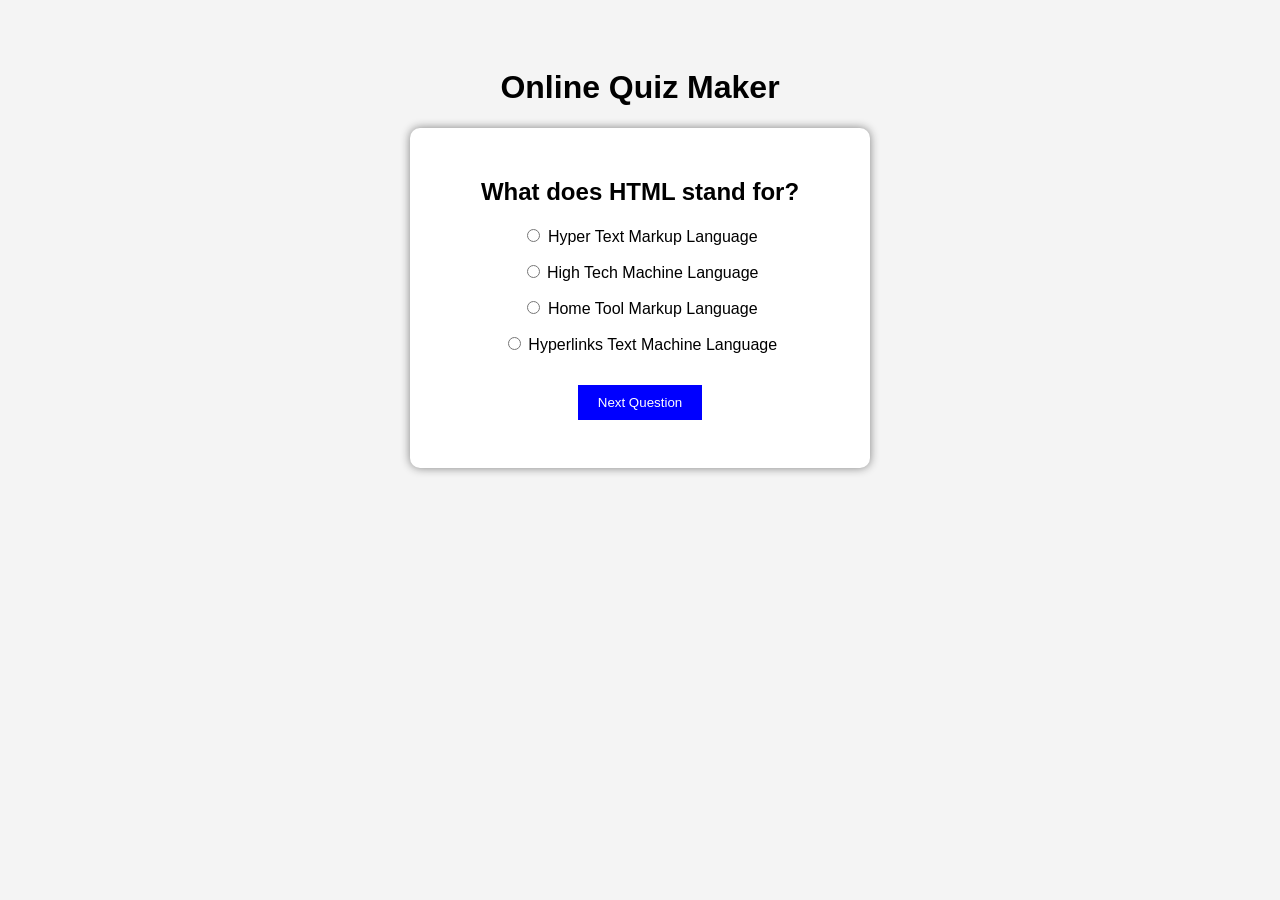
==== index.html @ d67db8a5 "Add files via upload" ====
<!DOCTYPE html>
<html>
<head>
<title>Online Quiz Maker</title>

<style>

body{
font-family: Arial;
background:#f4f4f4;
text-align:center;
padding:40px;
}

.quiz-box{
background:white;
padding:30px;
width:400px;
margin:auto;
border-radius:10px;
box-shadow:0 0 10px gray;
}

button{
background:blue;
color:white;
padding:10px 20px;
border:none;
margin-top:15px;
cursor:pointer;
}

</style>

</head>

<body>

<h1>Online Quiz Maker</h1>

<div class="quiz-box">

<h2 id="question">Question will appear here</h2>

<div id="answers"></div>

<button onclick="nextQuestion()">Next Question</button>

<h3 id="result"></h3>

</div>

<script>

let quiz = [
{
question:"What does HTML stand for?",
answers:["Hyper Text Markup Language","High Tech Machine Language","Home Tool Markup Language","Hyperlinks Text Machine Language"],
correct:0
},

{
question:"Which language is used for styling websites?",
answers:["HTML","CSS","Python","Java"],
correct:1
},

{
question:"Which language makes websites interactive?",
answers:["CSS","HTML","JavaScript","SQL"],
correct:2
}

];

let currentQuestion = 0;
let score = 0;

function loadQuestion(){

let q = quiz[currentQuestion];

document.getElementById("question").innerText = q.question;

let answersHTML = "";

for(let i=0;i<q.answers.length;i++){

answersHTML += `<p>
<input type="radio" name="answer" value="${i}">
${q.answers[i]}
</p>`;

}

document.getElementById("answers").innerHTML = answersHTML;

}

function nextQuestion(){

let selected = document.querySelector('input[name="answer"]:checked');

if(!selected){
alert("Please select an answer");
return;
}

if(selected.value == quiz[currentQuestion].correct){
score++;
}

currentQuestion++;

if(currentQuestion < quiz.length){
loadQuestion();
}else{
document.querySelector(".quiz-box").innerHTML =
`<h2>Quiz Completed</h2>
<h3>Your Score: ${score} / ${quiz.length}</h3>`;
}

}

loadQuestion();

</script>

</body>
</html>
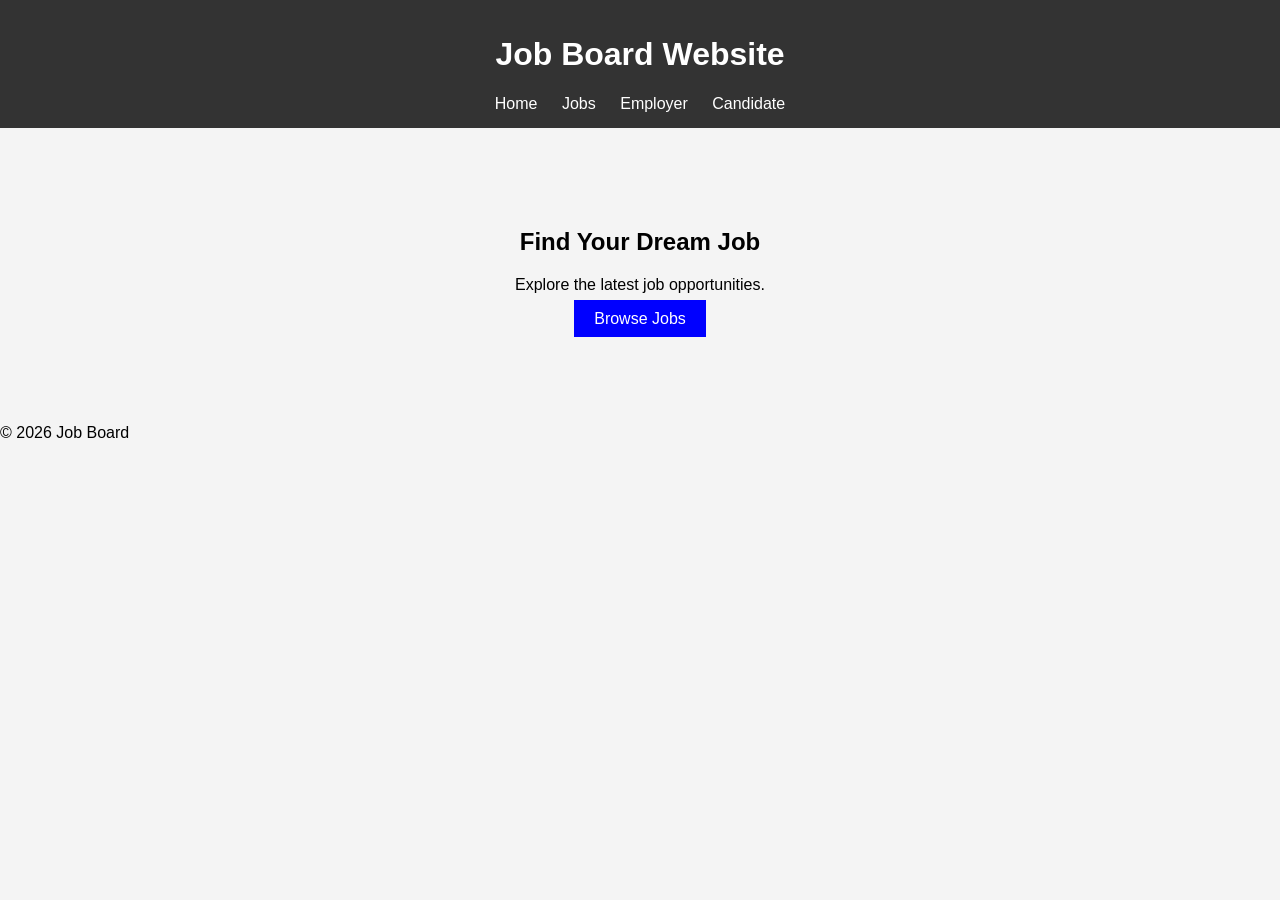
==== commit cf949eb6: "Add files via upload" ====
--- a/index.html
+++ b/index.html
@@ -1,130 +1,35 @@
 <!DOCTYPE html>
 <html>
 <head>
-<title>Online Quiz Maker</title>
-
-<style>
-
-body{
-font-family: Arial;
-background:#f4f4f4;
-text-align:center;
-padding:40px;
-}
-
-.quiz-box{
-background:white;
-padding:30px;
-width:400px;
-margin:auto;
-border-radius:10px;
-box-shadow:0 0 10px gray;
-}
-
-button{
-background:blue;
-color:white;
-padding:10px 20px;
-border:none;
-margin-top:15px;
-cursor:pointer;
-}
-
-</style>
-
+<title>Job Board</title>
+<link rel="stylesheet" href="style.css">
 </head>
 
 <body>
 
-<h1>Online Quiz Maker</h1>
+<header>
+<h1>Job Board Website</h1>
 
-<div class="quiz-box">
+<nav>
+<a href="index.html">Home</a>
+<a href="jobs.html">Jobs</a>
+<a href="employer.html">Employer</a>
+<a href="candidate.html">Candidate</a>
+</nav>
+</header>
 
-<h2 id="question">Question will appear here</h2>
+<section class="hero">
 
-<div id="answers"></div>
+<h2>Find Your Dream Job</h2>
+<p>Explore the latest job opportunities.</p>
 
-<button onclick="nextQuestion()">Next Question</button>
+<a class="btn" href="jobs.html">Browse Jobs</a>
 
-<h3 id="result"></h3>
+</section>
 
-</div>
-
-<script>
-
-let quiz = [
-{
-question:"What does HTML stand for?",
-answers:["Hyper Text Markup Language","High Tech Machine Language","Home Tool Markup Language","Hyperlinks Text Machine Language"],
-correct:0
-},
-
-{
-question:"Which language is used for styling websites?",
-answers:["HTML","CSS","Python","Java"],
-correct:1
-},
-
-{
-question:"Which language makes websites interactive?",
-answers:["CSS","HTML","JavaScript","SQL"],
-correct:2
-}
-
-];
-
-let currentQuestion = 0;
-let score = 0;
-
-function loadQuestion(){
-
-let q = quiz[currentQuestion];
-
-document.getElementById("question").innerText = q.question;
-
-let answersHTML = "";
-
-for(let i=0;i<q.answers.length;i++){
-
-answersHTML += `<p>
-<input type="radio" name="answer" value="${i}">
-${q.answers[i]}
-</p>`;
-
-}
-
-document.getElementById("answers").innerHTML = answersHTML;
-
-}
-
-function nextQuestion(){
-
-let selected = document.querySelector('input[name="answer"]:checked');
-
-if(!selected){
-alert("Please select an answer");
-return;
-}
-
-if(selected.value == quiz[currentQuestion].correct){
-score++;
-}
-
-currentQuestion++;
-
-if(currentQuestion < quiz.length){
-loadQuestion();
-}else{
-document.querySelector(".quiz-box").innerHTML =
-`<h2>Quiz Completed</h2>
-<h3>Your Score: ${score} / ${quiz.length}</h3>`;
-}
-
-}
-
-loadQuestion();
-
-</script>
+<footer>
+<p>© 2026 Job Board</p>
+</footer>
 
 </body>
 </html>
--- a/style.css
+++ b/style.css
@@ -0,0 +1,43 @@
+body{
+font-family: Arial;
+margin:0;
+background:#f4f4f4;
+}
+
+header{
+background:#333;
+color:white;
+padding:15px;
+text-align:center;
+}
+
+nav a{
+color:white;
+margin:10px;
+text-decoration:none;
+}
+
+.hero{
+text-align:center;
+padding:80px;
+}
+
+.btn{
+background:blue;
+color:white;
+padding:10px 20px;
+text-decoration:none;
+}
+
+.job-container{
+display:flex;
+gap:20px;
+padding:20px;
+}
+
+.job-card{
+background:white;
+padding:20px;
+border-radius:10px;
+box-shadow:0 0 10px gray;
+}
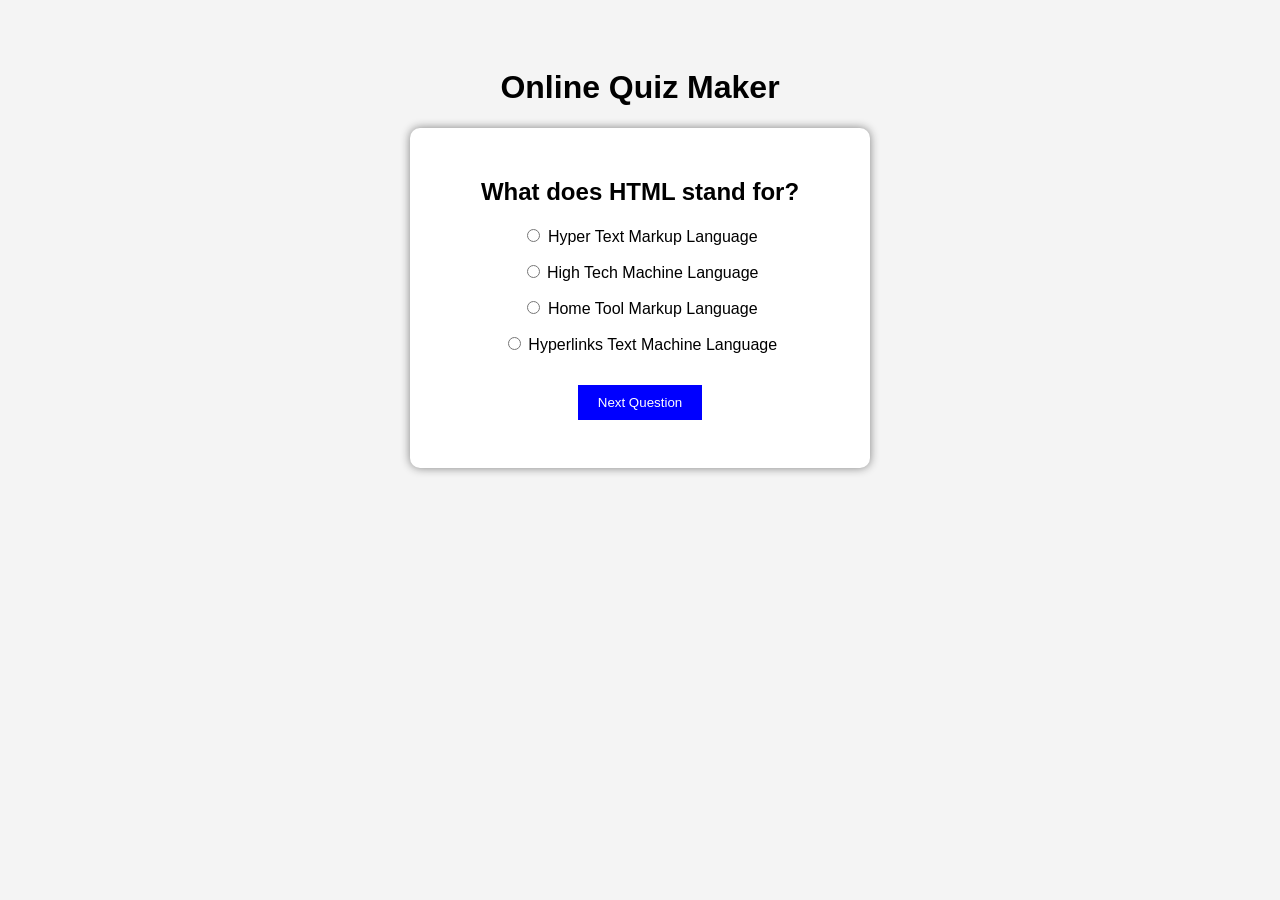
==== commit f94d108a: "Add files via upload" ====
--- a/index.html
+++ b/index.html
@@ -1,35 +1,130 @@
 <!DOCTYPE html>
 <html>
 <head>
-<title>Job Board</title>
-<link rel="stylesheet" href="style.css">
+<title>Online Quiz Maker</title>
+
+<style>
+
+body{
+font-family: Arial;
+background:#f4f4f4;
+text-align:center;
+padding:40px;
+}
+
+.quiz-box{
+background:white;
+padding:30px;
+width:400px;
+margin:auto;
+border-radius:10px;
+box-shadow:0 0 10px gray;
+}
+
+button{
+background:blue;
+color:white;
+padding:10px 20px;
+border:none;
+margin-top:15px;
+cursor:pointer;
+}
+
+</style>
+
 </head>
 
 <body>
 
-<header>
-<h1>Job Board Website</h1>
+<h1>Online Quiz Maker</h1>
 
-<nav>
-<a href="index.html">Home</a>
-<a href="jobs.html">Jobs</a>
-<a href="employer.html">Employer</a>
-<a href="candidate.html">Candidate</a>
-</nav>
-</header>
+<div class="quiz-box">
 
-<section class="hero">
+<h2 id="question">Question will appear here</h2>
 
-<h2>Find Your Dream Job</h2>
-<p>Explore the latest job opportunities.</p>
+<div id="answers"></div>
 
-<a class="btn" href="jobs.html">Browse Jobs</a>
+<button onclick="nextQuestion()">Next Question</button>
 
-</section>
+<h3 id="result"></h3>
 
-<footer>
-<p>© 2026 Job Board</p>
-</footer>
+</div>
+
+<script>
+
+let quiz = [
+{
+question:"What does HTML stand for?",
+answers:["Hyper Text Markup Language","High Tech Machine Language","Home Tool Markup Language","Hyperlinks Text Machine Language"],
+correct:0
+},
+
+{
+question:"Which language is used for styling websites?",
+answers:["HTML","CSS","Python","Java"],
+correct:1
+},
+
+{
+question:"Which language makes websites interactive?",
+answers:["CSS","HTML","JavaScript","SQL"],
+correct:2
+}
+
+];
+
+let currentQuestion = 0;
+let score = 0;
+
+function loadQuestion(){
+
+let q = quiz[currentQuestion];
+
+document.getElementById("question").innerText = q.question;
+
+let answersHTML = "";
+
+for(let i=0;i<q.answers.length;i++){
+
+answersHTML += `<p>
+<input type="radio" name="answer" value="${i}">
+${q.answers[i]}
+</p>`;
+
+}
+
+document.getElementById("answers").innerHTML = answersHTML;
+
+}
+
+function nextQuestion(){
+
+let selected = document.querySelector('input[name="answer"]:checked');
+
+if(!selected){
+alert("Please select an answer");
+return;
+}
+
+if(selected.value == quiz[currentQuestion].correct){
+score++;
+}
+
+currentQuestion++;
+
+if(currentQuestion < quiz.length){
+loadQuestion();
+}else{
+document.querySelector(".quiz-box").innerHTML =
+`<h2>Quiz Completed</h2>
+<h3>Your Score: ${score} / ${quiz.length}</h3>`;
+}
+
+}
+
+loadQuestion();
+
+</script>
 
 </body>
 </html>
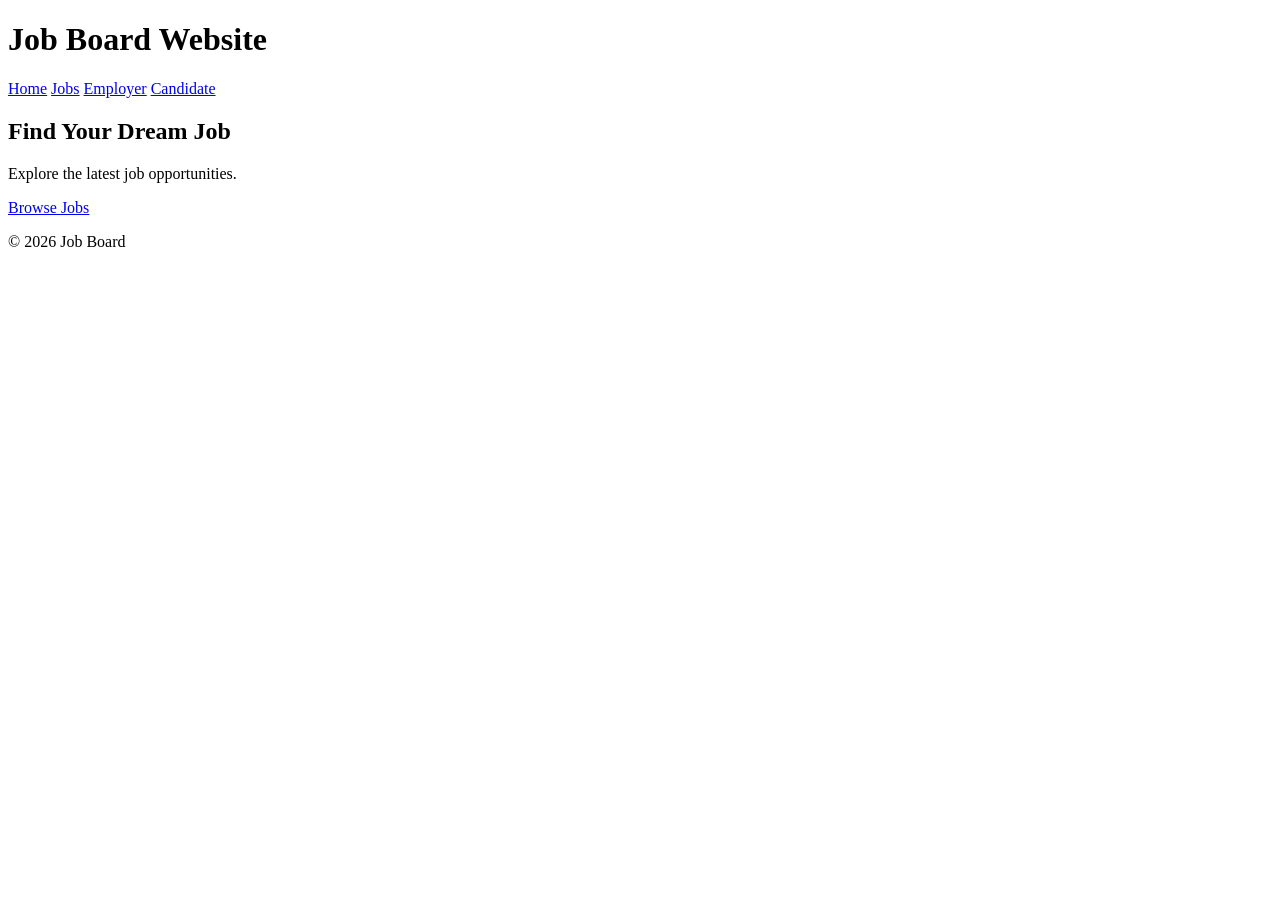
==== commit b58621cc: "Add files via upload" ====
--- a/index.html
+++ b/index.html
@@ -1,130 +1,35 @@
 <!DOCTYPE html>
 <html>
 <head>
-<title>Online Quiz Maker</title>
-
-<style>
-
-body{
-font-family: Arial;
-background:#f4f4f4;
-text-align:center;
-padding:40px;
-}
-
-.quiz-box{
-background:white;
-padding:30px;
-width:400px;
-margin:auto;
-border-radius:10px;
-box-shadow:0 0 10px gray;
-}
-
-button{
-background:blue;
-color:white;
-padding:10px 20px;
-border:none;
-margin-top:15px;
-cursor:pointer;
-}
-
-</style>
-
+<title>Job Board</title>
+<link rel="stylesheet" href="style.css">
 </head>
 
 <body>
 
-<h1>Online Quiz Maker</h1>
+<header>
+<h1>Job Board Website</h1>
 
-<div class="quiz-box">
+<nav>
+<a href="index.html">Home</a>
+<a href="jobs.html">Jobs</a>
+<a href="employer.html">Employer</a>
+<a href="candidate.html">Candidate</a>
+</nav>
+</header>
 
-<h2 id="question">Question will appear here</h2>
+<section class="hero">
 
-<div id="answers"></div>
+<h2>Find Your Dream Job</h2>
+<p>Explore the latest job opportunities.</p>
 
-<button onclick="nextQuestion()">Next Question</button>
+<a class="btn" href="jobs.html">Browse Jobs</a>
 
-<h3 id="result"></h3>
+</section>
 
-</div>
-
-<script>
-
-let quiz = [
-{
-question:"What does HTML stand for?",
-answers:["Hyper Text Markup Language","High Tech Machine Language","Home Tool Markup Language","Hyperlinks Text Machine Language"],
-correct:0
-},
-
-{
-question:"Which language is used for styling websites?",
-answers:["HTML","CSS","Python","Java"],
-correct:1
-},
-
-{
-question:"Which language makes websites interactive?",
-answers:["CSS","HTML","JavaScript","SQL"],
-correct:2
-}
-
-];
-
-let currentQuestion = 0;
-let score = 0;
-
-function loadQuestion(){
-
-let q = quiz[currentQuestion];
-
-document.getElementById("question").innerText = q.question;
-
-let answersHTML = "";
-
-for(let i=0;i<q.answers.length;i++){
-
-answersHTML += `<p>
-<input type="radio" name="answer" value="${i}">
-${q.answers[i]}
-</p>`;
-
-}
-
-document.getElementById("answers").innerHTML = answersHTML;
-
-}
-
-function nextQuestion(){
-
-let selected = document.querySelector('input[name="answer"]:checked');
-
-if(!selected){
-alert("Please select an answer");
-return;
-}
-
-if(selected.value == quiz[currentQuestion].correct){
-score++;
-}
-
-currentQuestion++;
-
-if(currentQuestion < quiz.length){
-loadQuestion();
-}else{
-document.querySelector(".quiz-box").innerHTML =
-`<h2>Quiz Completed</h2>
-<h3>Your Score: ${score} / ${quiz.length}</h3>`;
-}
-
-}
-
-loadQuestion();
-
-</script>
+<footer>
+<p>© 2026 Job Board</p>
+</footer>
 
 </body>
 </html>
